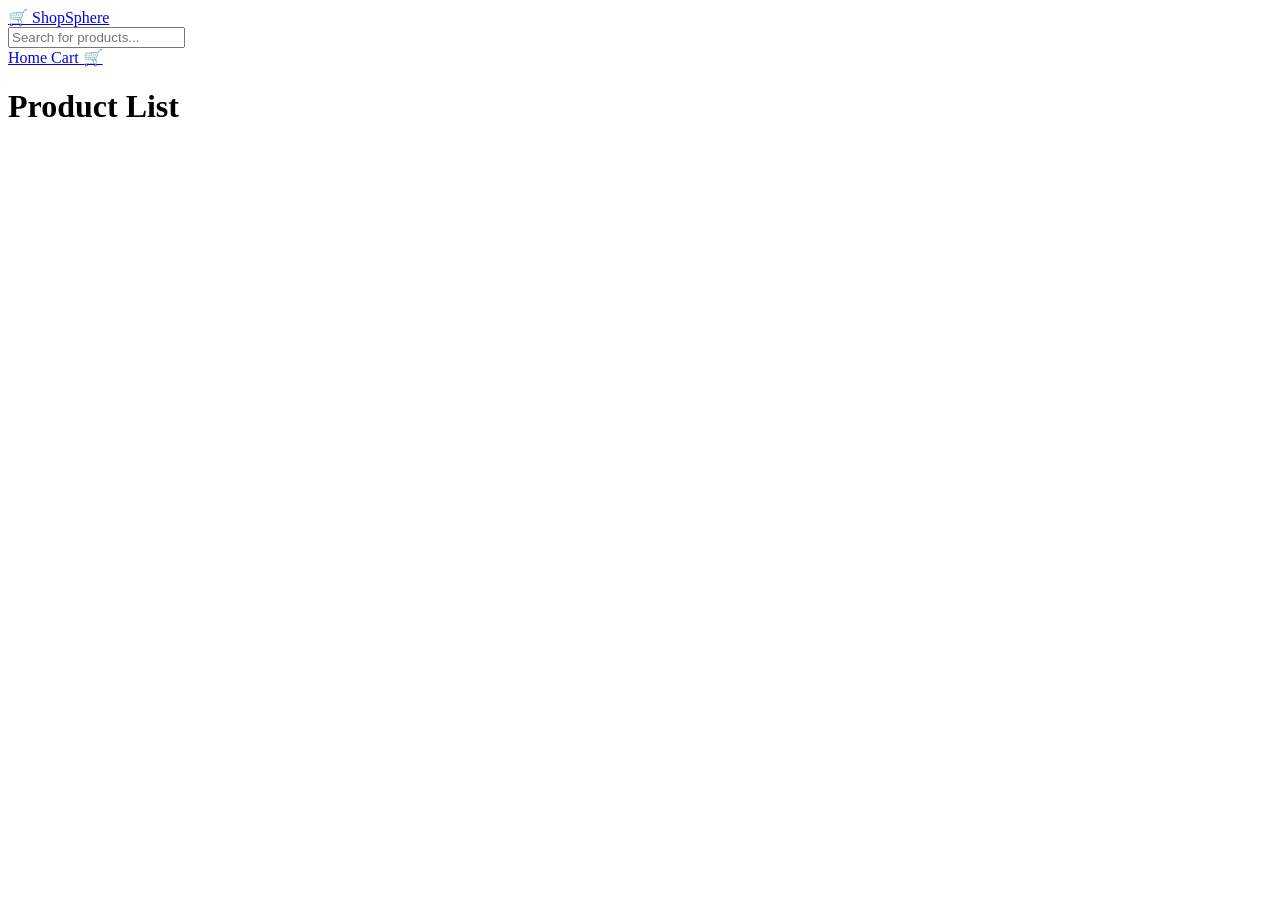
==== index.html @ e193d8ed "Create index.html" ====
<!DOCTYPE html>
<html lang="en">

<head>
    <meta charset="UTF-8">
    <meta name="viewport" content="width=device-width, initial-scale=1.0">
    <title>Products</title>
    <link rel="stylesheet" href="style.css">
</head>

<body>
    <nav class="navbar">

        <div class="nav-left">

            <a href="index.html" class="logo">
                🛒 ShopSphere
            </a>

        </div>


        <div class="nav-center">

            <input type="text" id="searchInput" placeholder="Search for products...">

        </div>


        <div class="nav-right">

            <a href="index.html">
                Home
            </a>

            <a href="cart.html">
                Cart 🛒
            </a>

        </div>

    </nav>
    <h1>Product List</h1>
    <div id="products">
        <!-- Products will be dynamically added here -->
    </div>
    <script src="app.js"></script>
</body>

</html>
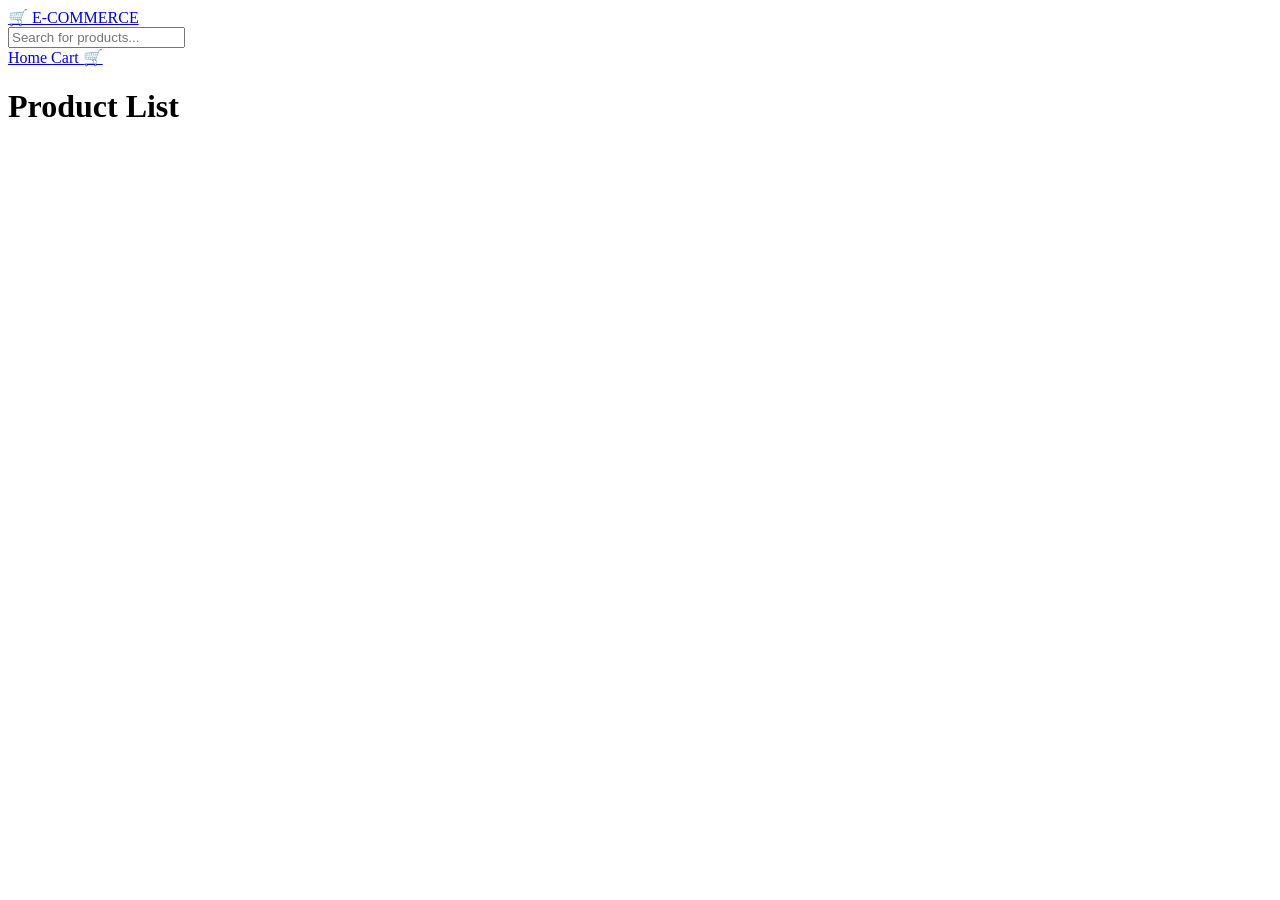
==== commit b213e982: "Update index.html" ====
--- a/index.html
+++ b/index.html
@@ -14,7 +14,7 @@
         <div class="nav-left">
 
             <a href="index.html" class="logo">
-                🛒 ShopSphere
+                🛒 E-COMMERCE
             </a>
 
         </div>
